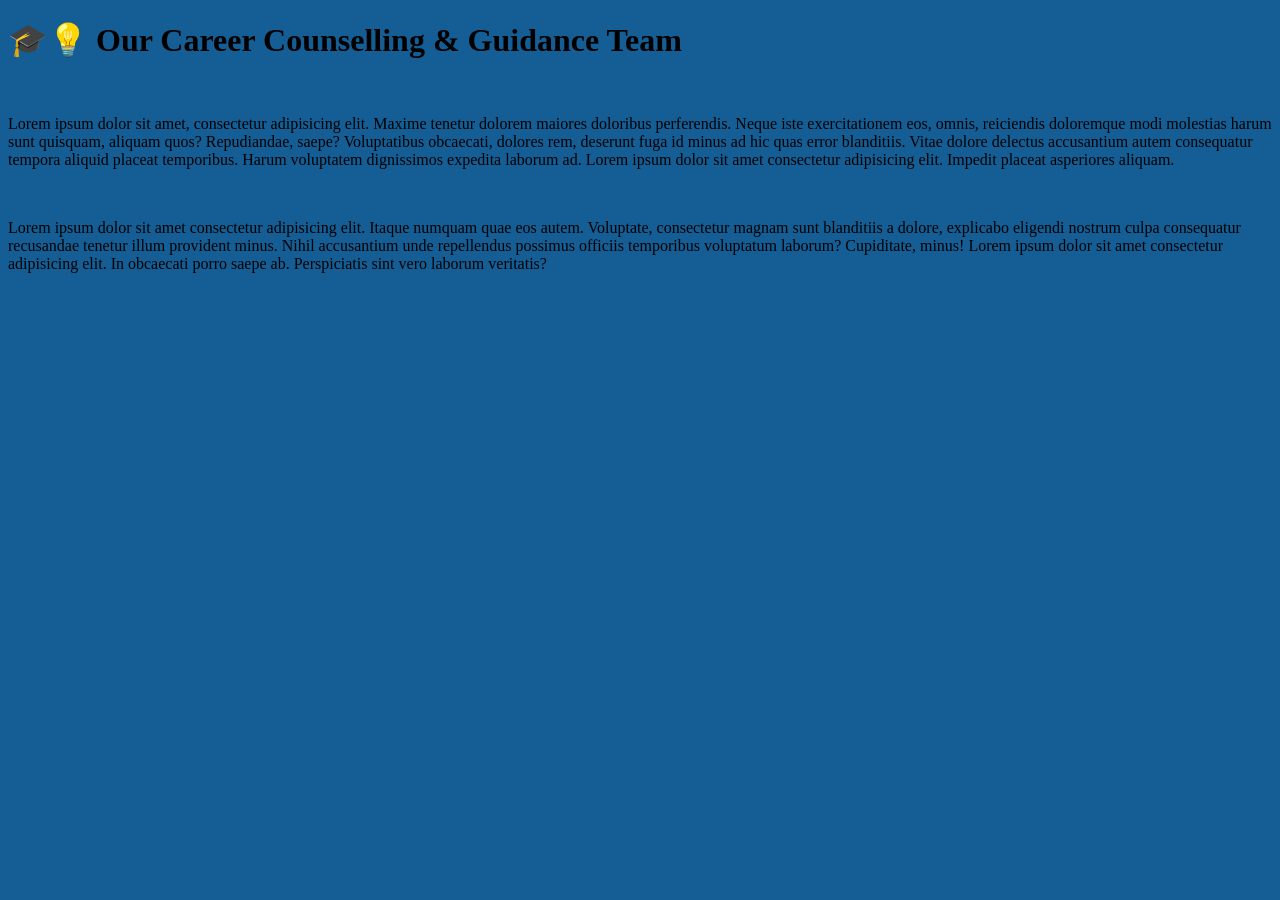
==== career.html @ a89189d3 "Added a only view business card, added services page to each of the services, changed colours of sig" ====
<!DOCTYPE html>
<html lang="en">
  <head>
    <meta charset="UTF-8" />
    <meta name="viewport" content="width=device-width, initial-scale=1.0" />
    <title>Career Counselling - Friends Consulting</title>
    <script src="https://cdn.tailwindcss.com"></script>
    <link rel="icon" type="image/png" href="../photos/logo.jpg" />
    <style>
      body {
        background-color: #155e95;
      }

      .transition-max-height {
        transition: max-height 0.7s ease, padding 0.5s ease;
      }
    </style>
  </head>
  <body class="text-white font-sans min-h-screen py-10 px-4 sm:px-6 md:px-10">
    <h1
      class="text-2xl sm:text-3xl md:text-4xl font-bold text-center mb-10 text-cyan-300"
    >
      🎓💡 Our Career Counselling & Guidance Team
    </h1>

    <!-- Profile Container -->
    <div class="max-w-7xl mx-auto flex flex-col md:flex-row gap-8">
      <!-- Left Box -->
      <div
        class="flex-1 bg-[#0d3b47] p-6 sm:p-8 rounded-xl shadow cursor-pointer transition-all border border-transparent hover:border-cyan-400 hover:shadow-xl hover:scale-105 text-center overflow-hidden transition-max-height"
        onclick="toggleBox(this)"
        style="max-height: 240px"
      >
        <img
          src="https://via.placeholder.com/120"
          alt=""
          class="w-28 h-28 sm:w-32 sm:h-32 rounded-full mx-auto mb-4 border-4 border-cyan-400"
        />
        <p class="text-gray-200 text-sm sm:text-base leading-relaxed">
          Lorem ipsum dolor sit amet, consectetur adipisicing elit. Maxime
          tenetur dolorem maiores doloribus perferendis. Neque iste
          exercitationem eos, omnis, reiciendis doloremque modi molestias harum
          sunt quisquam, aliquam quos? Repudiandae, saepe? Voluptatibus
          obcaecati, dolores rem, deserunt fuga id minus ad hic quas error
          blanditiis. Vitae dolore delectus accusantium autem consequatur
          tempora aliquid placeat temporibus. Harum voluptatem dignissimos
          expedita laborum ad. Lorem ipsum dolor sit amet consectetur
          adipisicing elit. Impedit placeat asperiores aliquam.
        </p>
      </div>

      <!-- Right Box -->
      <div
        class="flex-1 bg-[#0d3b47] p-6 sm:p-8 rounded-xl shadow cursor-pointer transition-all border border-transparent hover:border-cyan-400 hover:shadow-xl hover:scale-105 text-center overflow-hidden transition-max-height"
        onclick="toggleBox(this)"
        style="max-height: 240px"
      >
        <img
          src="https://via.placeholder.com/120"
          alt=""
          class="w-28 h-28 sm:w-32 sm:h-32 rounded-full mx-auto mb-4 border-4 border-cyan-400"
        />
        <p class="text-gray-200 text-sm sm:text-base leading-relaxed">
          Lorem ipsum dolor sit amet consectetur adipisicing elit. Itaque
          numquam quae eos autem. Voluptate, consectetur magnam sunt blanditiis
          a dolore, explicabo eligendi nostrum culpa consequatur recusandae
          tenetur illum provident minus. Nihil accusantium unde repellendus
          possimus officiis temporibus voluptatum laborum? Cupiditate, minus!
          Lorem ipsum dolor sit amet consectetur adipisicing elit. In obcaecati
          porro saepe ab. Perspiciatis sint vero laborum veritatis?
        </p>
      </div>
    </div>

    <!-- Script to Expand -->
    <script>
      function toggleBox(box) {
        const collapsedHeight = 240;
        const expandedHeight = 1500;

        if (box.style.maxHeight === expandedHeight + "px") {
          box.style.maxHeight = collapsedHeight + "px";
        } else {
          box.style.maxHeight = expandedHeight + "px";
        }
      }
    </script>
  </body>
</html>
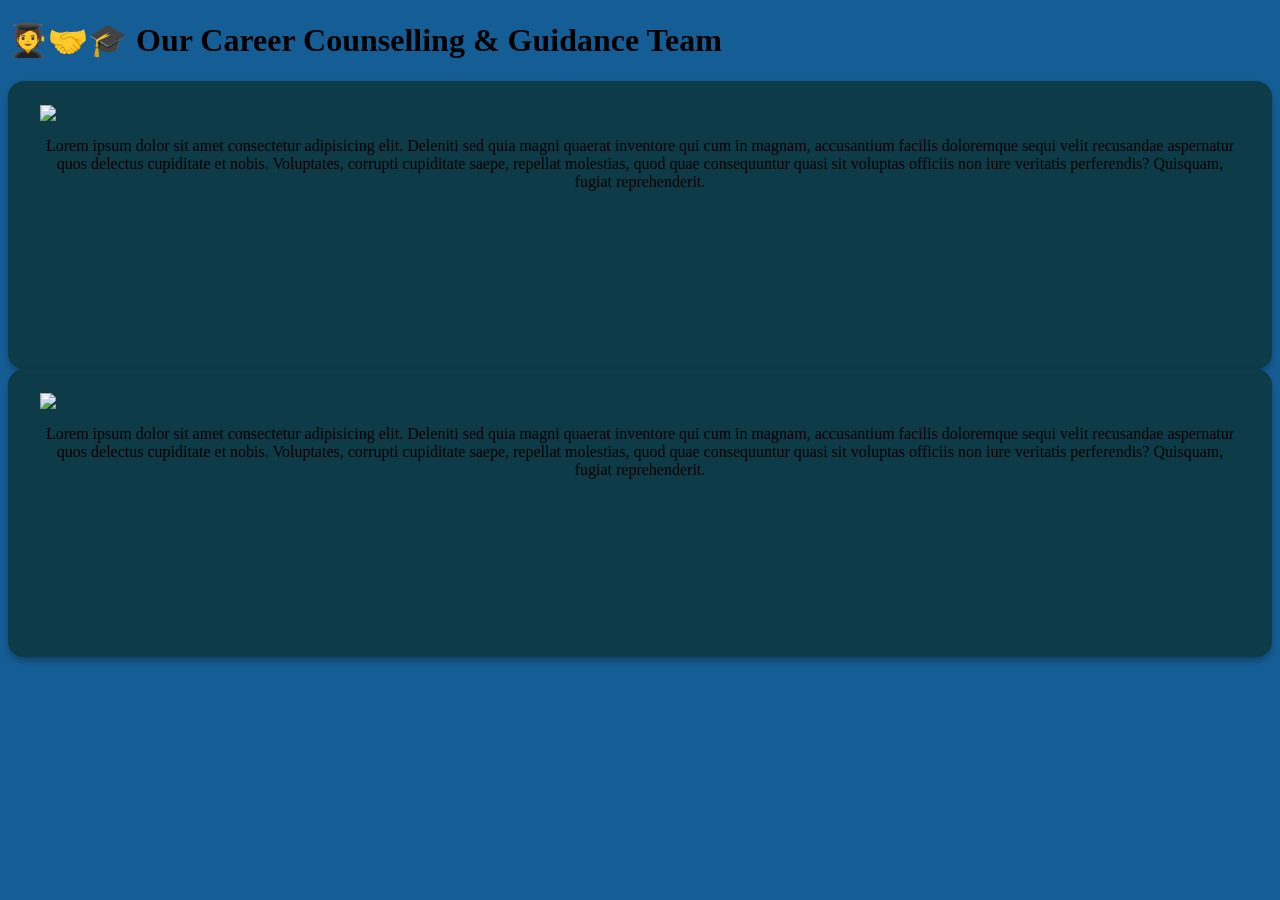
==== commit c83901d5: "changed the card design hover effects and some internal content" ====
--- a/career.html
+++ b/career.html
@@ -1,89 +1,107 @@
 <!DOCTYPE html>
 <html lang="en">
-  <head>
-    <meta charset="UTF-8" />
-    <meta name="viewport" content="width=device-width, initial-scale=1.0" />
-    <title>Career Counselling - Friends Consulting</title>
-    <script src="https://cdn.tailwindcss.com"></script>
-    <link rel="icon" type="image/png" href="../photos/logo.jpg" />
-    <style>
-      body {
-        background-color: #155e95;
-      }
 
-      .transition-max-height {
-        transition: max-height 0.7s ease, padding 0.5s ease;
-      }
-    </style>
-  </head>
-  <body class="text-white font-sans min-h-screen py-10 px-4 sm:px-6 md:px-10">
-    <h1
-      class="text-2xl sm:text-3xl md:text-4xl font-bold text-center mb-10 text-cyan-300"
-    >
-      🎓💡 Our Career Counselling & Guidance Team
-    </h1>
+<head>
+  <meta charset="UTF-8" />
+  <meta name="viewport" content="width=device-width, initial-scale=1" />
+  <title>Sound - Friends Consulting</title>
+  <script src="https://cdn.tailwindcss.com"></script>
+  <style>
+    body {
+      background-color: #155e95;
+    }
 
-    <!-- Profile Container -->
-    <div class="max-w-7xl mx-auto flex flex-col md:flex-row gap-8">
-      <!-- Left Box -->
-      <div
-        class="flex-1 bg-[#0d3b47] p-6 sm:p-8 rounded-xl shadow cursor-pointer transition-all border border-transparent hover:border-cyan-400 hover:shadow-xl hover:scale-105 text-center overflow-hidden transition-max-height"
-        onclick="toggleBox(this)"
-        style="max-height: 240px"
-      >
-        <img
-          src="https://via.placeholder.com/120"
-          alt=""
-          class="w-28 h-28 sm:w-32 sm:h-32 rounded-full mx-auto mb-4 border-4 border-cyan-400"
-        />
-        <p class="text-gray-200 text-sm sm:text-base leading-relaxed">
-          Lorem ipsum dolor sit amet, consectetur adipisicing elit. Maxime
-          tenetur dolorem maiores doloribus perferendis. Neque iste
-          exercitationem eos, omnis, reiciendis doloremque modi molestias harum
-          sunt quisquam, aliquam quos? Repudiandae, saepe? Voluptatibus
-          obcaecati, dolores rem, deserunt fuga id minus ad hic quas error
-          blanditiis. Vitae dolore delectus accusantium autem consequatur
-          tempora aliquid placeat temporibus. Harum voluptatem dignissimos
-          expedita laborum ad. Lorem ipsum dolor sit amet consectetur
-          adipisicing elit. Impedit placeat asperiores aliquam.
+    .service-box {
+      overflow: hidden;
+      cursor: pointer;
+      background-color: #0d3b47;
+      padding: 1.5rem 2rem;
+      border-radius: 1rem;
+      box-shadow: 0 4px 6px rgba(0, 0, 0, 0.3);
+      text-align: center;
+      transition: height 0.3s ease-in-out;
+      display: flex;
+      flex-direction: column;
+      flex: 1;
+      /* equal width */
+      height: 240px;
+    }
+
+    .profile-pic,
+    .content {
+      transition: transform 0.4s ease;
+    }
+
+    .service-box.expanded .profile-pic {
+      transform: translateY(40px);
+    }
+
+    .service-box.expanded .content {
+      transform: translateY(40px);
+    }
+
+    .fill-space {
+      flex-grow: 1;
+    }
+  </style>
+</head>
+
+<body class="text-white font-sans min-h-screen py-10 px-4 sm:px-6 md:px-10">
+  <h1 class="text-2xl sm:text-3xl md:text-4xl font-bold text-center mb-10 text-cyan-300">
+    🧑‍🎓🤝🎓 Our Career Counselling & Guidance Team
+  </h1>
+
+  <div class="max-w-7xl mx-auto flex flex-col md:flex-row gap-8">
+    <div class="service-box" onmouseenter="expandThisBox(this)" onmouseleave="collapseThisBox(this)">
+      <img src="https://via.placeholder.com/120"
+        class="profile-pic w-28 h-28 sm:w-32 sm:h-32 rounded-full mx-auto mb-4 border-4 border-cyan-400" />
+      <div class="content flex flex-col h-full">
+        <p class="text-gray-200 text-sm sm:text-base">
+          Lorem ipsum dolor sit amet consectetur adipisicing elit. Deleniti sed quia magni quaerat inventore qui cum in
+          magnam, accusantium facilis doloremque sequi velit recusandae aspernatur quos delectus cupiditate et nobis.
+          Voluptates, corrupti cupiditate saepe, repellat molestias, quod quae consequuntur quasi sit voluptas officiis
+          non iure veritatis perferendis? Quisquam, fugiat reprehenderit.
         </p>
-      </div>
-
-      <!-- Right Box -->
-      <div
-        class="flex-1 bg-[#0d3b47] p-6 sm:p-8 rounded-xl shadow cursor-pointer transition-all border border-transparent hover:border-cyan-400 hover:shadow-xl hover:scale-105 text-center overflow-hidden transition-max-height"
-        onclick="toggleBox(this)"
-        style="max-height: 240px"
-      >
-        <img
-          src="https://via.placeholder.com/120"
-          alt=""
-          class="w-28 h-28 sm:w-32 sm:h-32 rounded-full mx-auto mb-4 border-4 border-cyan-400"
-        />
-        <p class="text-gray-200 text-sm sm:text-base leading-relaxed">
-          Lorem ipsum dolor sit amet consectetur adipisicing elit. Itaque
-          numquam quae eos autem. Voluptate, consectetur magnam sunt blanditiis
-          a dolore, explicabo eligendi nostrum culpa consequatur recusandae
-          tenetur illum provident minus. Nihil accusantium unde repellendus
-          possimus officiis temporibus voluptatum laborum? Cupiditate, minus!
-          Lorem ipsum dolor sit amet consectetur adipisicing elit. In obcaecati
-          porro saepe ab. Perspiciatis sint vero laborum veritatis?
-        </p>
+        <div class="fill-space"></div>
       </div>
     </div>
 
-    <!-- Script to Expand -->
-    <script>
-      function toggleBox(box) {
-        const collapsedHeight = 240;
-        const expandedHeight = 1500;
+    <div class="service-box" onmouseenter="expandThisBox(this)" onmouseleave="collapseThisBox(this)">
+      <img src="https://via.placeholder.com/120"
+        class="profile-pic w-28 h-28 sm:w-32 sm:h-32 rounded-full mx-auto mb-4 border-4 border-cyan-400" />
+      <div class="content flex flex-col h-full">
+        <p class="text-gray-200 text-sm sm:text-base">
+          Lorem ipsum dolor sit amet consectetur adipisicing elit. Deleniti sed quia magni quaerat inventore qui cum in
+          magnam, accusantium facilis doloremque sequi velit recusandae aspernatur quos delectus cupiditate et nobis.
+          Voluptates, corrupti cupiditate saepe, repellat molestias, quod quae consequuntur quasi sit voluptas officiis
+          non iure veritatis perferendis? Quisquam, fugiat reprehenderit.
+        </p>
+        <div class="fill-space"></div>
+      </div>
+    </div>
+  </div>
 
-        if (box.style.maxHeight === expandedHeight + "px") {
-          box.style.maxHeight = collapsedHeight + "px";
+  <script>
+    const collapsedHeight = 240;
+    const expandedHeight = Math.floor(window.innerHeight * 0.74);
+
+    function expandThisBox(currentBox) {
+      document.querySelectorAll('.service-box').forEach(box => {
+        if (box === currentBox) {
+          box.style.height = expandedHeight + 'px';
+          box.classList.add('expanded');
         } else {
-          box.style.maxHeight = expandedHeight + "px";
+          box.style.height = collapsedHeight + 'px';
+          box.classList.remove('expanded');
         }
-      }
-    </script>
-  </body>
-</html>
+      });
+    }
+
+    function collapseThisBox(currentBox) {
+      currentBox.style.height = collapsedHeight + 'px';
+      currentBox.classList.remove('expanded');
+    }
+  </script>
+</body>
+
+</html>
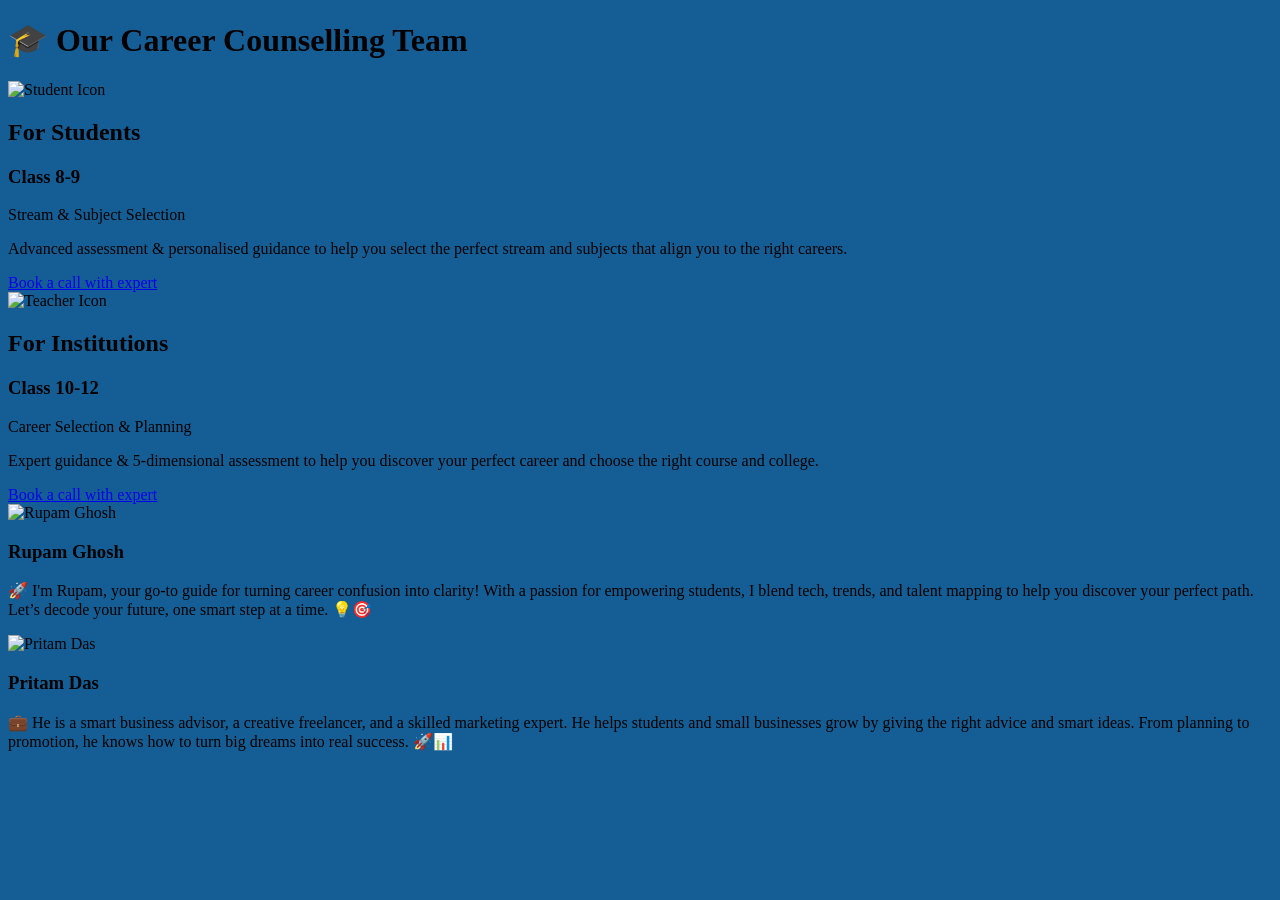
==== commit 7e914c3e: "changes" ====
--- a/career.html
+++ b/career.html
@@ -1,107 +1,141 @@
 <!DOCTYPE html>
 <html lang="en">
+  <head>
+    <meta charset="UTF-8" />
+    <meta name="viewport" content="width=device-width, initial-scale=1.0" />
+    <title>Career Counselling - Friends Consulting</title>
+    <script src="https://cdn.tailwindcss.com"></script>
+    <link rel="icon" type="image/png" href="photos/logo.jpg" />
+    <style>
+      body {
+        background-color: #155e95;
+      }
 
-<head>
-  <meta charset="UTF-8" />
-  <meta name="viewport" content="width=device-width, initial-scale=1" />
-  <title>Sound - Friends Consulting</title>
-  <script src="https://cdn.tailwindcss.com"></script>
-  <style>
-    body {
-      background-color: #155e95;
-    }
+      .transition-max-height {
+        transition: max-height 0.7s ease, padding 0.5s ease;
+      }
+    </style>
+  </head>
+  <body class="text-white font-sans min-h-screen py-10 px-4 sm:px-6 md:px-10">
+    <h1
+      class="text-2xl sm:text-3xl md:text-4xl font-bold text-center mb-10 text-cyan-300"
+    >
+      🎓 Our Career Counselling Team
+    </h1>
 
-    .service-box {
-      overflow: hidden;
-      cursor: pointer;
-      background-color: #0d3b47;
-      padding: 1.5rem 2rem;
-      border-radius: 1rem;
-      box-shadow: 0 4px 6px rgba(0, 0, 0, 0.3);
-      text-align: center;
-      transition: height 0.3s ease-in-out;
-      display: flex;
-      flex-direction: column;
-      flex: 1;
-      /* equal width */
-      height: 240px;
-    }
+    <!-- Career Counselling Programs Section -->
+    <div class="max-w-7xl mx-auto grid grid-cols-1 md:grid-cols-2 gap-8">
+      <!-- For Students -->
+      <div
+        class="bg-[#0d3b47] p-6 sm:p-8 rounded-xl shadow-lg hover:shadow-cyan-400/50 hover:scale-105 transition-all duration-300"
+      >
+        <div class="flex items-center gap-4 mb-4">
+          <img
+            src="https://img.icons8.com/ios-filled/100/ffffff/student-male.png"
+            alt="Student Icon"
+            class="w-12 h-12"
+          />
+          <h2 class="text-xl sm:text-2xl font-bold text-white">For Students</h2>
+        </div>
+        <h3 class="text-lg font-semibold text-pink-300">Class 8-9</h3>
+        <p class="text-cyan-100 font-medium mb-2">Stream & Subject Selection</p>
+        <p class="text-gray-200 text-sm sm:text-base leading-relaxed mb-4">
+          Advanced assessment & personalised guidance to help you select the
+          perfect stream and subjects that align you to the right careers.
+        </p>
+        <a
+          href="https://docs.google.com/forms/d/e/1FAIpQLSdQvmROA9SrpC_sDFj7wwEAoJuutG39GAP2Rkov1WdsAfMedw/viewform?usp=header" target="_blank"
+          class="inline-block mt-2 px-5 py-2 bg-cyan-600 text-white rounded-full hover:bg-black transition hover:scale-105 shadow-md"
+        >
+          Book a call with expert
+        </a>
+      </div>
 
-    .profile-pic,
-    .content {
-      transition: transform 0.4s ease;
-    }
-
-    .service-box.expanded .profile-pic {
-      transform: translateY(40px);
-    }
-
-    .service-box.expanded .content {
-      transform: translateY(40px);
-    }
-
-    .fill-space {
-      flex-grow: 1;
-    }
-  </style>
-</head>
-
-<body class="text-white font-sans min-h-screen py-10 px-4 sm:px-6 md:px-10">
-  <h1 class="text-2xl sm:text-3xl md:text-4xl font-bold text-center mb-10 text-cyan-300">
-    🧑‍🎓🤝🎓 Our Career Counselling & Guidance Team
-  </h1>
-
-  <div class="max-w-7xl mx-auto flex flex-col md:flex-row gap-8">
-    <div class="service-box" onmouseenter="expandThisBox(this)" onmouseleave="collapseThisBox(this)">
-      <img src="https://via.placeholder.com/120"
-        class="profile-pic w-28 h-28 sm:w-32 sm:h-32 rounded-full mx-auto mb-4 border-4 border-cyan-400" />
-      <div class="content flex flex-col h-full">
-        <p class="text-gray-200 text-sm sm:text-base">
-          Lorem ipsum dolor sit amet consectetur adipisicing elit. Deleniti sed quia magni quaerat inventore qui cum in
-          magnam, accusantium facilis doloremque sequi velit recusandae aspernatur quos delectus cupiditate et nobis.
-          Voluptates, corrupti cupiditate saepe, repellat molestias, quod quae consequuntur quasi sit voluptas officiis
-          non iure veritatis perferendis? Quisquam, fugiat reprehenderit.
+      <!-- For Institutions -->
+      <div
+        class="bg-[#0d3b47] p-6 sm:p-8 rounded-xl shadow-lg hover:shadow-cyan-400/50 hover:scale-105 transition-all duration-300"
+      >
+        <div class="flex items-center gap-4 mb-4">
+          <img
+            src="https://img.icons8.com/ios-filled/100/ffffff/teacher.png"
+            alt="Teacher Icon"
+            class="w-12 h-12"
+          />
+          <h2 class="text-xl sm:text-2xl font-bold text-white">For Institutions</h2>
+        </div>
+        <h3 class="text-lg font-semibold text-pink-300">Class 10-12</h3>
+        <p class="text-cyan-100 font-medium mb-2">Career Selection & Planning</p>
+        <p class="text-gray-200 text-sm sm:text-base leading-relaxed mb-4">
+          Expert guidance & 5-dimensional assessment to help you discover your
+          perfect career and choose the right course and college.
         </p>
-        <div class="fill-space"></div>
+        <a
+          href="https://docs.google.com/forms/d/e/1FAIpQLSdQvmROA9SrpC_sDFj7wwEAoJuutG39GAP2Rkov1WdsAfMedw/viewform?usp=header" target="_blank"
+          class="inline-block mt-2 px-5 py-2 bg-cyan-600 text-white rounded-full hover:bg-black transition hover:scale-105 shadow-md"
+        >
+          Book a call with expert
+        </a>
       </div>
     </div>
 
-    <div class="service-box" onmouseenter="expandThisBox(this)" onmouseleave="collapseThisBox(this)">
-      <img src="https://via.placeholder.com/120"
-        class="profile-pic w-28 h-28 sm:w-32 sm:h-32 rounded-full mx-auto mb-4 border-4 border-cyan-400" />
-      <div class="content flex flex-col h-full">
-        <p class="text-gray-200 text-sm sm:text-base">
-          Lorem ipsum dolor sit amet consectetur adipisicing elit. Deleniti sed quia magni quaerat inventore qui cum in
-          magnam, accusantium facilis doloremque sequi velit recusandae aspernatur quos delectus cupiditate et nobis.
-          Voluptates, corrupti cupiditate saepe, repellat molestias, quod quae consequuntur quasi sit voluptas officiis
-          non iure veritatis perferendis? Quisquam, fugiat reprehenderit.
-        </p>
-        <div class="fill-space"></div>
-      </div>
-    </div>
+ <!-- Team Profiles Section -->
+<div class="max-w-7xl mx-auto flex flex-col md:flex-row gap-8 mt-16">
+  <!-- Profile Card -->
+  <div
+    class="team-box group flex-1 bg-[#0d3b47] p-6 sm:p-8 rounded-xl shadow-lg text-center transform transition duration-700 scale-95 opacity-0"
+  >
+    <img
+      src="assets/Rupam_profile_pic.jpg"
+      alt="Rupam Ghosh"
+      class="w-28 h-28 sm:w-32 sm:h-32 rounded-full mx-auto mb-4 border-4 border-cyan-400 group-hover:scale-110 transition-transform duration-500"
+    />
+    <h3 class="text-xl text-cyan-300 font-semibold mb-2">Rupam Ghosh</h3>
+    <p class="text-gray-200 text-sm sm:text-base leading-relaxed">
+      🚀 I'm Rupam, your go-to guide for turning career confusion into clarity!
+      With a passion for empowering students, I blend tech, trends, and talent
+      mapping to help you discover your perfect path. Let’s decode your future,
+      one smart step at a time. 💡🎯
+    </p>
   </div>
 
-  <script>
-    const collapsedHeight = 240;
-    const expandedHeight = Math.floor(window.innerHeight * 0.74);
+  <!-- Another Profile Card -->
+  <div
+    class="team-box group flex-1 bg-[#0d3b47] p-6 sm:p-8 rounded-xl shadow-lg text-center transform transition duration-700 scale-95 opacity-0"
+  >
+    <img
+      src="assets/Pritam_profile_pic.jpg"
+      alt="Pritam Das"
+      class="w-28 h-28 sm:w-32 sm:h-32 rounded-full mx-auto mb-4 border-4 border-cyan-400 group-hover:scale-110 transition-transform duration-500"
+    />
+    <h3 class="text-xl text-cyan-300 font-semibold mb-2">Pritam Das</h3>
+    <p class="text-gray-200 text-sm sm:text-base leading-relaxed">
+      💼 He is a smart business advisor, a creative freelancer,
+       and a skilled marketing expert. 
+       He helps students and small businesses grow by 
+       giving the right advice and smart ideas. 
+       From planning to promotion, he knows how to turn 
+       big dreams into real success. 🚀📊
+    </p>
+  </div>
+</div>
 
-    function expandThisBox(currentBox) {
-      document.querySelectorAll('.service-box').forEach(box => {
-        if (box === currentBox) {
-          box.style.height = expandedHeight + 'px';
-          box.classList.add('expanded');
-        } else {
-          box.style.height = collapsedHeight + 'px';
-          box.classList.remove('expanded');
+    <!-- Expand Script -->
+    <script>
+  // Animate cards when they scroll into view
+  const observer = new IntersectionObserver(
+    (entries) => {
+      entries.forEach((entry) => {
+        if (entry.isIntersecting) {
+          entry.target.classList.add("scale-100", "opacity-100");
+          entry.target.classList.remove("scale-95", "opacity-0");
         }
       });
-    }
+    },
+    { threshold: 0.2 }
+  );
 
-    function collapseThisBox(currentBox) {
-      currentBox.style.height = collapsedHeight + 'px';
-      currentBox.classList.remove('expanded');
-    }
-  </script>
-</body>
+  document.querySelectorAll(".team-box").forEach((el) => observer.observe(el));
+</script>
 
+  </body>
 </html>
